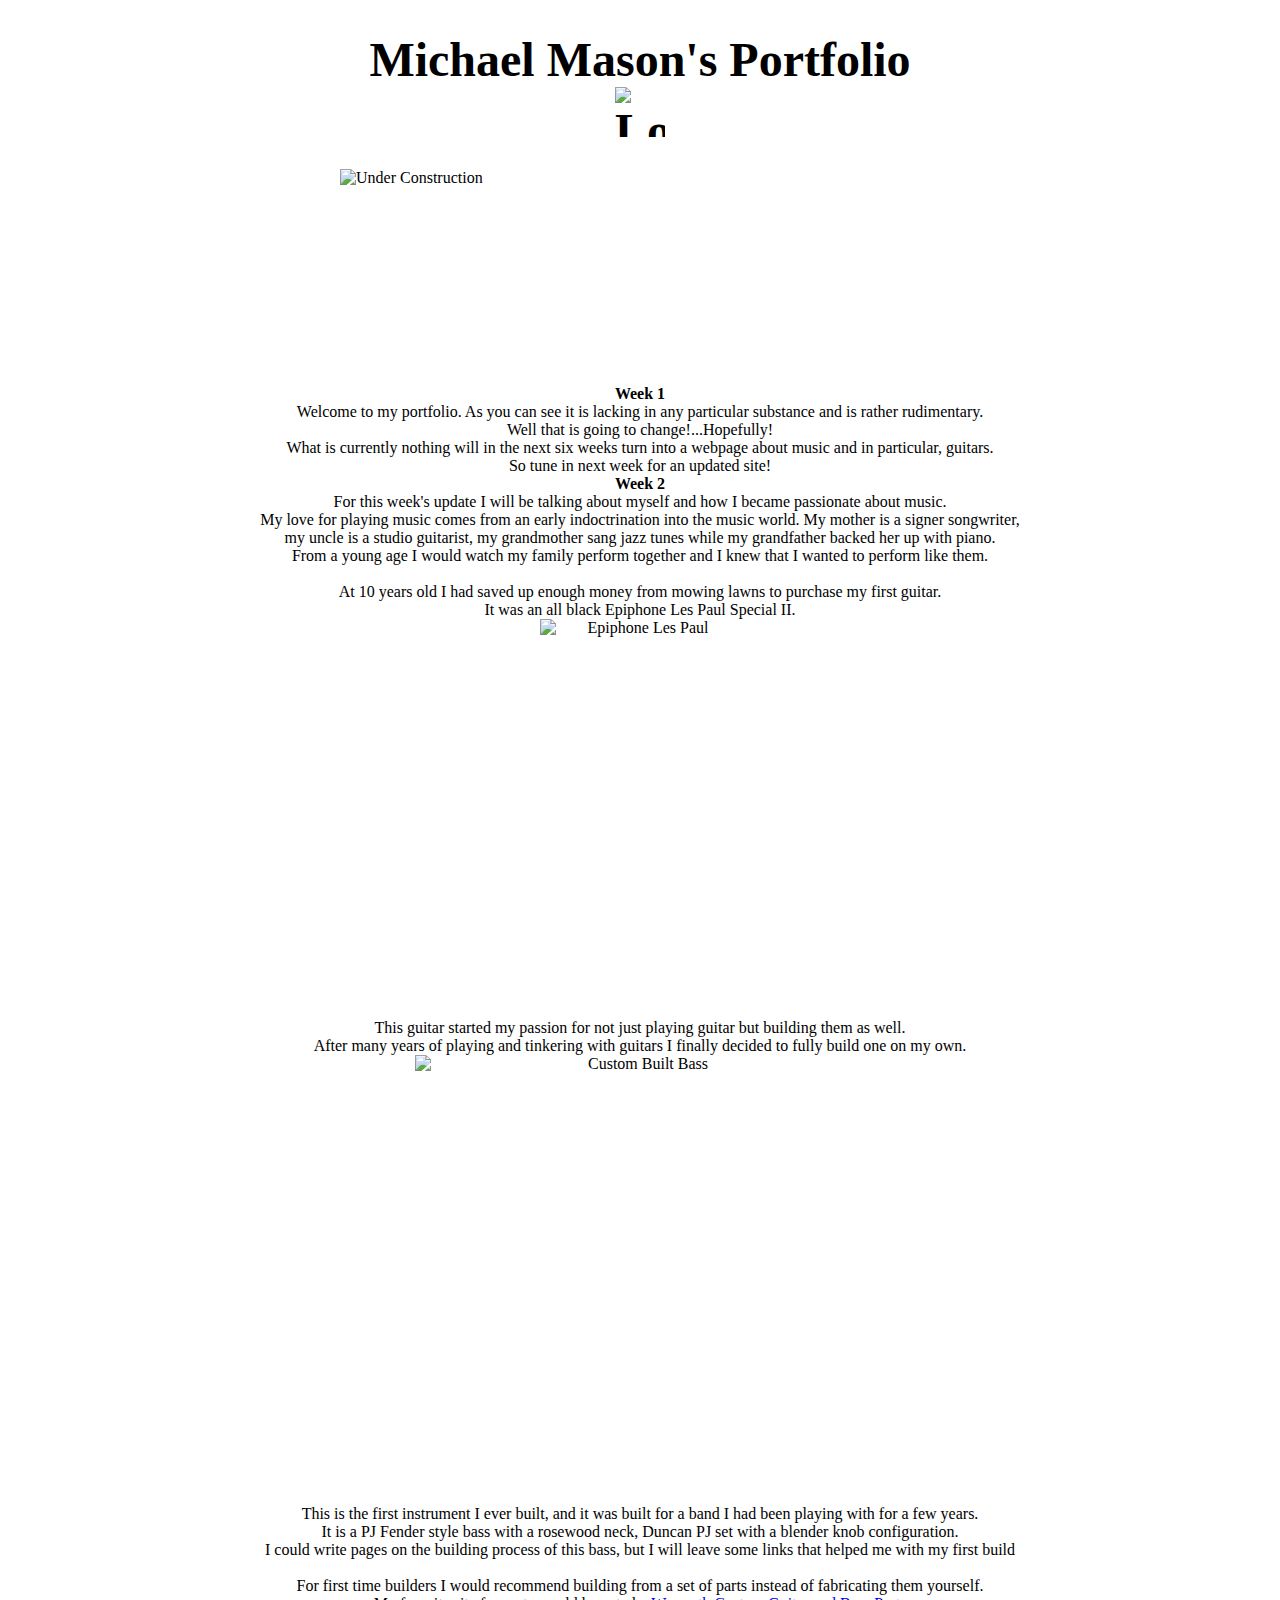
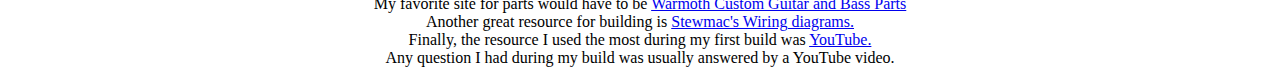
==== index.html @ d54d88b1 "Update index.html" ====
<!DOCTYPE html>
<html lang="en">
<head>
  <meta charset="UTF-8">
  <title>Michael's Portfolio</title>
  <style>
    h1{
      text-align: center;
      font-size: 300%;
    }
    img{
      display: block;
      margin-left: auto;
      margin-right: auto;
    }
    p{
      text-align: center;
    }
  </style>
</head>
<body>
  <h1><b>Michael Mason's Portfolio</b><img
    src="https://www.pngitem.com/pimgs/m/409-4090129_rock-music-png-rock-band-guitar-logo-transparent.png"
    height = "50"
    width = "50"
    alt="Logo"></h1>
  <img
    src="https://media.istockphoto.com/id/1192837450/vector/under-construction-site-banner-sign-vector-black-and-yellow-diagonal-stripes-under.jpg?s=612x612&w=0&k=20&c=UJl_uhpxStWki_A-rII3fG_Kjp1-KKcjhHNpkCOvYwA="
    width="600"
    height="200"
    alt="Under Construction">
  <p>
   <b>Week 1</b><br>
    Welcome to my portfolio. As you can see it is lacking in any particular substance and is rather rudimentary.<br>
    Well that is going to change!...Hopefully!<br>
    What is currently nothing will in the next six weeks turn into a webpage about music and in particular, guitars.<br>
    So tune in next week for an updated site!<br>
    <b>Week 2</b><br>
    For this week's update I will be talking about myself and how I became passionate about music. <br>
    My love for playing music comes from an early indoctrination into the music world. My mother is a signer songwriter,<br>
    my uncle is a studio guitarist, my grandmother sang jazz tunes while my grandfather backed her up with piano.<br>
    From a young age I would watch my family perform together and I knew that I wanted to perform like them. <br>
    <br>
    At 10 years old I had saved up enough money from mowing lawns to purchase my first guitar.<br>
    It was an all black Epiphone Les Paul Special II.
    <img
      src="https://m.media-amazon.com/images/I/61bq1S-CwxL.jpg"
      width="200"
      height="400"
      alt="Epiphone Les Paul">
    This guitar started my passion for not just playing guitar but building them as well.<br>
    After many years of playing and tinkering with guitars I finally decided to fully build one on my own.
    <img
      src="https://scontent-iad3-2.xx.fbcdn.net/v/t1.18169-9/12065597_499163160247799_5382206415745542548_n.jpg?_nc_cat=109&ccb=1-7&_nc_sid=174925&_nc_ohc=hKp-xWjkOuwAX_eaf2B&_nc_ht=scontent-iad3-2.xx&oh=00_AfCtONgJZ9IlGTH0WcA49i5mfy-1NYeP2qNp2TRQ_ebX-w&oe=63A24307"
      width="450"
      height="450"
      alt="Custom Built Bass">
    This is the first instrument I ever built, and it was built for a band I had been playing with for a few years.<br>
    It is a PJ Fender style bass with a rosewood neck, Duncan PJ set with a blender knob configuration.<br>
    I could write pages on the building process of this bass, but I will leave some links that helped me with my first build<br>
    <br>
    For first time builders I would recommend building from a set of parts instead of fabricating them yourself.<br>
    My favorite site for parts would have to be <a href="https://warmoth.com/">Warmoth Custom Guitar and Bass Parts</a><br>
    Another great resource for building is <a href="https://www.stewmac.com/video-and-ideas/online-resources/learn-about-guitar-pickups-and-electronics-and-wiring/understanding-guitar-wiring-part-11-sample-diagrams/"> Stewmac's Wiring diagrams.</a><br>
    Finally, the resource I used the most during my first build was <a href="http://www.youtube.com/">YouTube.</a> <br>
    Any question I had during my build was usually answered by a YouTube video.
  </p>
</body>
</html>
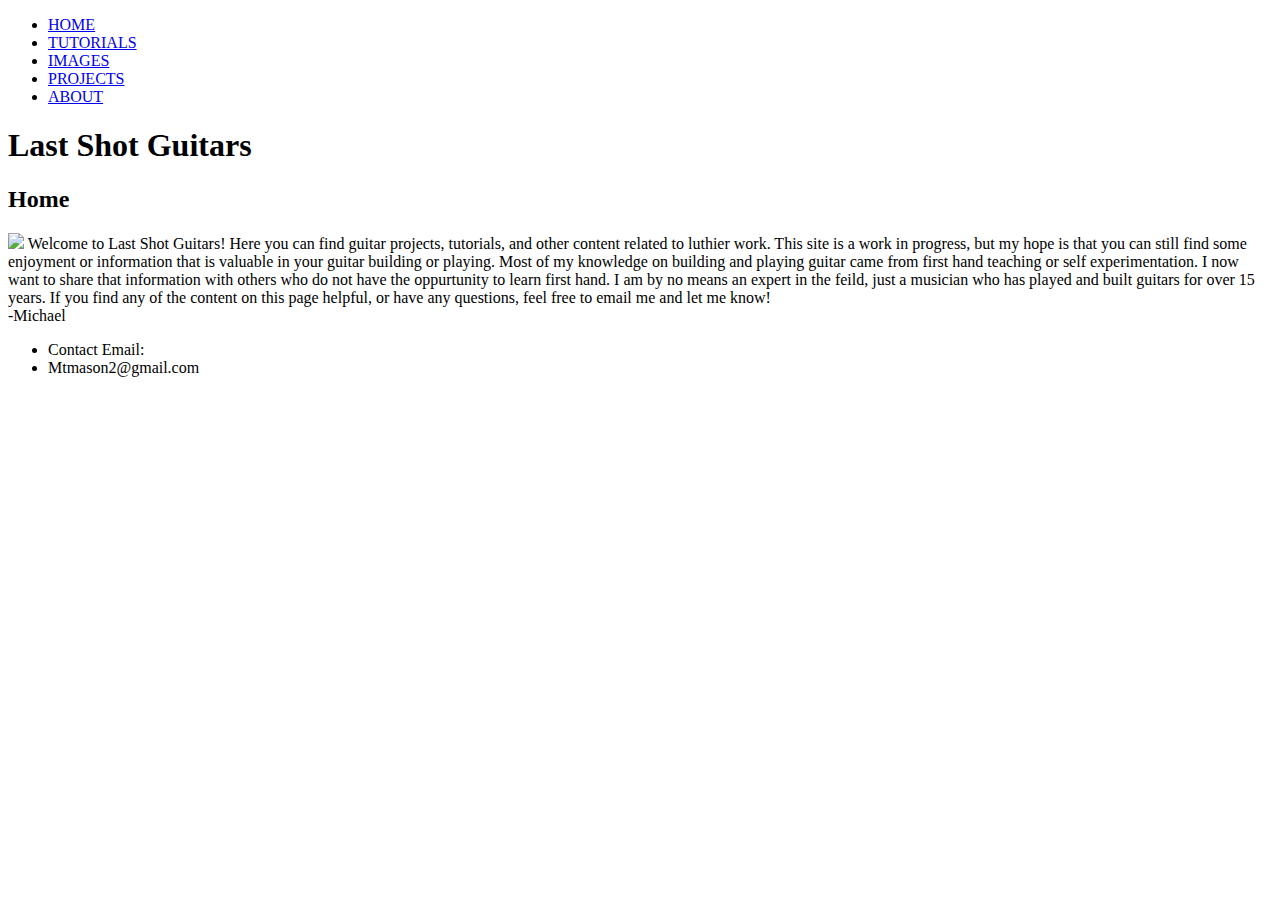
==== commit 5c811b38: "Update index.html" ====
--- a/index.html
+++ b/index.html
@@ -2,68 +2,39 @@
 <html lang="en">
 <head>
   <meta charset="UTF-8">
-  <title>Michael's Portfolio</title>
-  <style>
-    h1{
-      text-align: center;
-      font-size: 300%;
-    }
-    img{
-      display: block;
-      margin-left: auto;
-      margin-right: auto;
-    }
-    p{
-      text-align: center;
-    }
-  </style>
+  <link rel="stylesheet" href="style.css"/>
+  <title>Last Shot Guitars</title>
+  <meta name="description" content="This is a demo site for school">
 </head>
 <body>
-  <h1><b>Michael Mason's Portfolio</b><img
-    src="https://www.pngitem.com/pimgs/m/409-4090129_rock-music-png-rock-band-guitar-logo-transparent.png"
-    height = "50"
-    width = "50"
-    alt="Logo"></h1>
-  <img
-    src="https://media.istockphoto.com/id/1192837450/vector/under-construction-site-banner-sign-vector-black-and-yellow-diagonal-stripes-under.jpg?s=612x612&w=0&k=20&c=UJl_uhpxStWki_A-rII3fG_Kjp1-KKcjhHNpkCOvYwA="
-    width="600"
-    height="200"
-    alt="Under Construction">
+  <header class="main-header">
+    <nav class="nav main-nav">
+      <ul>
+        <li><a href="index.html">HOME</a></li>
+        <li><a href="tuturials.html">TUTORIALS</a></li>
+        <li><a href="images.html">IMAGES</a></li>
+        <li><a href="projects.html">PROJECTS</a></li>
+        <li><a href="about.html">ABOUT</a></li>
+      </ul>
+    </nav>
+    <h1> Last Shot Guitars</h1>
+  </header>
+  <h2> Home</h2>
   <p>
-   <b>Week 1</b><br>
-    Welcome to my portfolio. As you can see it is lacking in any particular substance and is rather rudimentary.<br>
-    Well that is going to change!...Hopefully!<br>
-    What is currently nothing will in the next six weeks turn into a webpage about music and in particular, guitars.<br>
-    So tune in next week for an updated site!<br>
-    <b>Week 2</b><br>
-    For this week's update I will be talking about myself and how I became passionate about music. <br>
-    My love for playing music comes from an early indoctrination into the music world. My mother is a signer songwriter,<br>
-    my uncle is a studio guitarist, my grandmother sang jazz tunes while my grandfather backed her up with piano.<br>
-    From a young age I would watch my family perform together and I knew that I wanted to perform like them. <br>
-    <br>
-    At 10 years old I had saved up enough money from mowing lawns to purchase my first guitar.<br>
-    It was an all black Epiphone Les Paul Special II.
-    <img
-      src="https://m.media-amazon.com/images/I/61bq1S-CwxL.jpg"
-      width="200"
-      height="400"
-      alt="Epiphone Les Paul">
-    This guitar started my passion for not just playing guitar but building them as well.<br>
-    After many years of playing and tinkering with guitars I finally decided to fully build one on my own.
-    <img
-      src="https://scontent-iad3-2.xx.fbcdn.net/v/t1.18169-9/12065597_499163160247799_5382206415745542548_n.jpg?_nc_cat=109&ccb=1-7&_nc_sid=174925&_nc_ohc=hKp-xWjkOuwAX_eaf2B&_nc_ht=scontent-iad3-2.xx&oh=00_AfCtONgJZ9IlGTH0WcA49i5mfy-1NYeP2qNp2TRQ_ebX-w&oe=63A24307"
-      width="450"
-      height="450"
-      alt="Custom Built Bass">
-    This is the first instrument I ever built, and it was built for a band I had been playing with for a few years.<br>
-    It is a PJ Fender style bass with a rosewood neck, Duncan PJ set with a blender knob configuration.<br>
-    I could write pages on the building process of this bass, but I will leave some links that helped me with my first build<br>
-    <br>
-    For first time builders I would recommend building from a set of parts instead of fabricating them yourself.<br>
-    My favorite site for parts would have to be <a href="https://warmoth.com/">Warmoth Custom Guitar and Bass Parts</a><br>
-    Another great resource for building is <a href="https://www.stewmac.com/video-and-ideas/online-resources/learn-about-guitar-pickups-and-electronics-and-wiring/understanding-guitar-wiring-part-11-sample-diagrams/"> Stewmac's Wiring diagrams.</a><br>
-    Finally, the resource I used the most during my first build was <a href="http://www.youtube.com/">YouTube.</a> <br>
-    Any question I had during my build was usually answered by a YouTube video.
+    <img class="home-pic" src="images/profile-pic.png">
+    Welcome to Last Shot Guitars! Here you can find guitar projects, tutorials, and other content related to 
+    luthier work. This site is a work in progress, but my hope is that you can still find some enjoyment or 
+    information that is valuable in your guitar building or playing. Most of my knowledge on building and 
+    playing guitar came from first hand teaching or self experimentation. I now want to share that information
+    with others who do not have the oppurtunity to learn first hand. I am by no means an expert in the feild, 
+    just a musician who has played and built guitars for over 15 years. If you find any of the content on this 
+    page helpful, or have any questions, feel free to email me and let me know! <br> -Michael
   </p>
+ <footer class="main-footer">
+    <ul class="sub-footer">
+      <li>Contact Email:</li>
+      <li>Mtmason2@gmail.com</li>
+    </ul>
+ </footer>
 </body>
 </html>
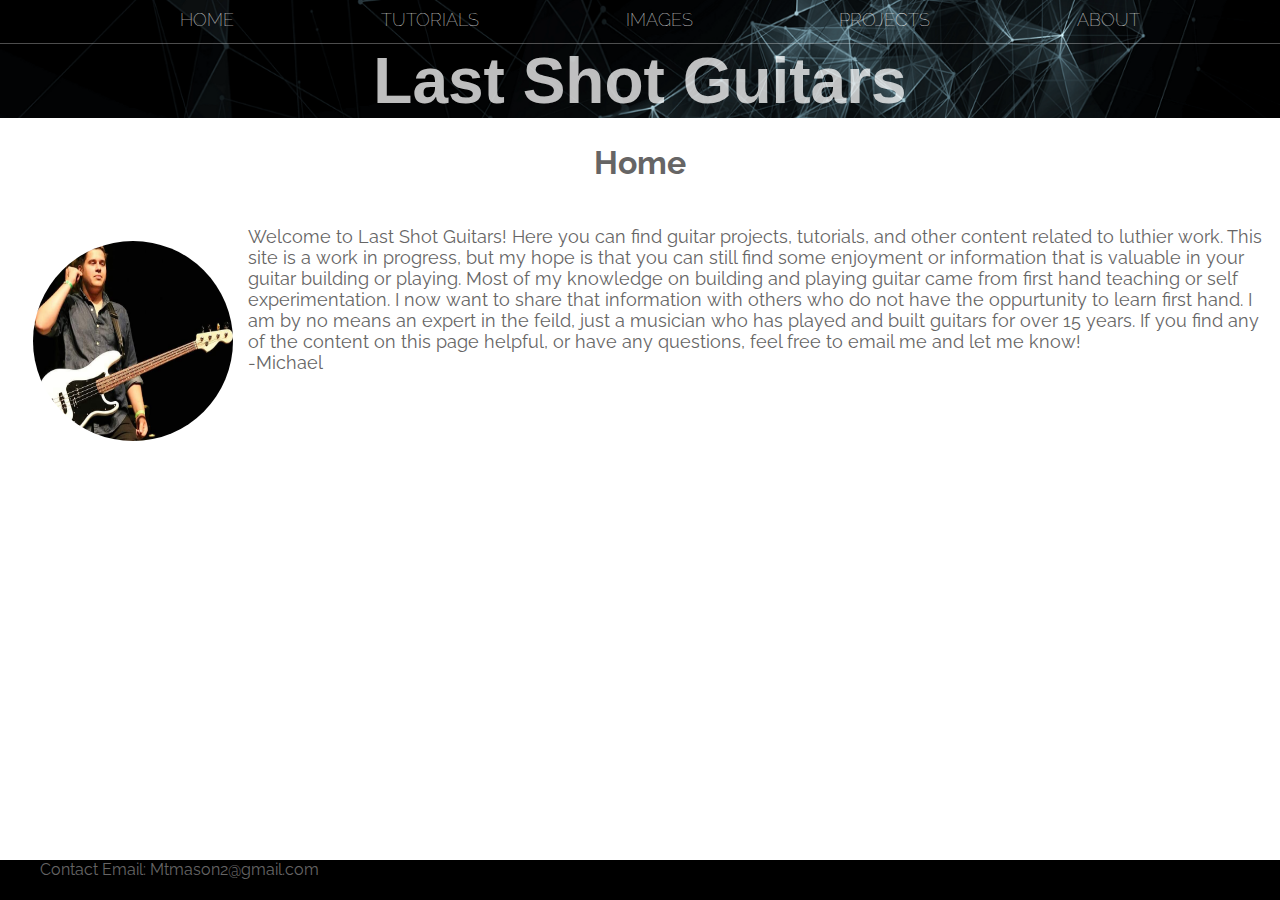
==== commit 6cf6c9cc: "Update index.html" ====
--- a/index.html
+++ b/index.html
@@ -1,40 +1,40 @@
-<!DOCTYPE html>
-<html lang="en">
-<head>
-  <meta charset="UTF-8">
-  <link rel="stylesheet" href="style.css"/>
-  <title>Last Shot Guitars</title>
-  <meta name="description" content="This is a demo site for school">
-</head>
-<body>
-  <header class="main-header">
-    <nav class="nav main-nav">
-      <ul>
-        <li><a href="index.html">HOME</a></li>
-        <li><a href="tuturials.html">TUTORIALS</a></li>
-        <li><a href="images.html">IMAGES</a></li>
-        <li><a href="projects.html">PROJECTS</a></li>
-        <li><a href="about.html">ABOUT</a></li>
-      </ul>
-    </nav>
-    <h1> Last Shot Guitars</h1>
-  </header>
-  <h2> Home</h2>
-  <p>
-    <img class="home-pic" src="images/profile-pic.png">
-    Welcome to Last Shot Guitars! Here you can find guitar projects, tutorials, and other content related to 
-    luthier work. This site is a work in progress, but my hope is that you can still find some enjoyment or 
-    information that is valuable in your guitar building or playing. Most of my knowledge on building and 
-    playing guitar came from first hand teaching or self experimentation. I now want to share that information
-    with others who do not have the oppurtunity to learn first hand. I am by no means an expert in the feild, 
-    just a musician who has played and built guitars for over 15 years. If you find any of the content on this 
-    page helpful, or have any questions, feel free to email me and let me know! <br> -Michael
-  </p>
- <footer class="main-footer">
-    <ul class="sub-footer">
-      <li>Contact Email:</li>
-      <li>Mtmason2@gmail.com</li>
-    </ul>
- </footer>
-</body>
-</html>
+<!DOCTYPE html>
+<html lang="en">
+<head>
+  <meta charset="UTF-8">
+  <link rel="stylesheet" href="https://mtmason2.github.io/style.css"/>
+  <title>Last Shot Guitars</title>
+  <meta name="description" content="This is a demo site for school">
+</head>
+<body>
+  <header class="main-header">
+    <nav class="nav main-nav">
+      <ul>
+        <li><a href="https://mtmason2.github.io/index.html">HOME</a></li>
+        <li><a href="https://mtmason2.github.io/tuturials.html">TUTORIALS</a></li>
+        <li><a href="https://mtmason2.github.io/images.html">IMAGES</a></li>
+        <li><a href="https://mtmason2.github.io/projects.html">PROJECTS</a></li>
+        <li><a href="https://mtmason2.github.io/about.html">ABOUT</a></li>
+      </ul>
+    </nav>
+    <h1> Last Shot Guitars</h1>
+  </header>
+  <h2> Home</h2>
+  <p>
+    <img class="home-pic" src="https://mtmason2.github.io/images/profile-pic.png">
+    Welcome to Last Shot Guitars! Here you can find guitar projects, tutorials, and other content related to 
+    luthier work. This site is a work in progress, but my hope is that you can still find some enjoyment or 
+    information that is valuable in your guitar building or playing. Most of my knowledge on building and 
+    playing guitar came from first hand teaching or self experimentation. I now want to share that information
+    with others who do not have the oppurtunity to learn first hand. I am by no means an expert in the feild, 
+    just a musician who has played and built guitars for over 15 years. If you find any of the content on this 
+    page helpful, or have any questions, feel free to email me and let me know! <br> -Michael
+  </p>
+ <footer class="main-footer">
+    <ul class="sub-footer">
+      <li>Contact Email:</li>
+      <li>Mtmason2@gmail.com</li>
+    </ul>
+ </footer>
+</body>
+</html>
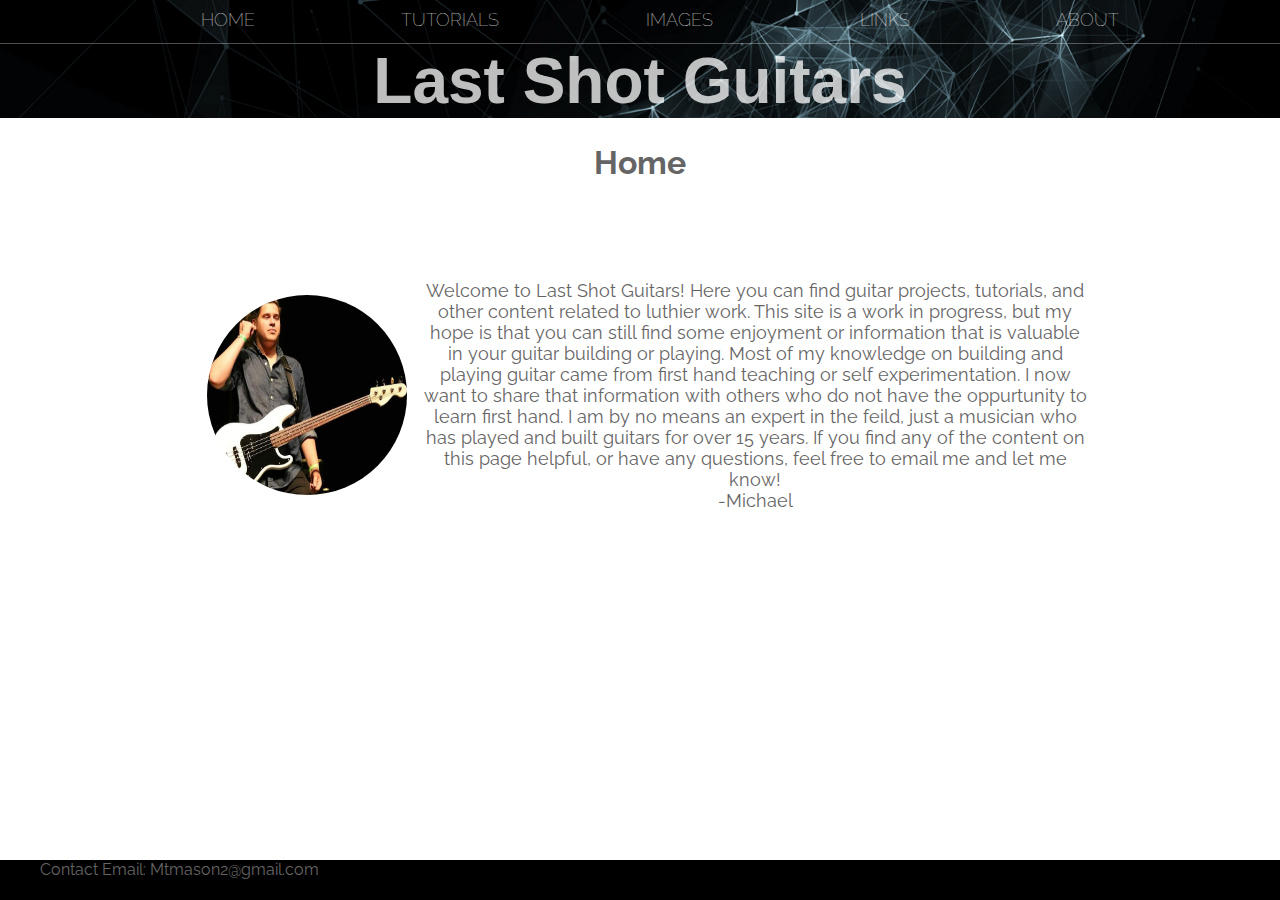
==== commit 48266576: "Update index.html" ====
--- a/index.html
+++ b/index.html
@@ -2,7 +2,7 @@
 <html lang="en">
 <head>
   <meta charset="UTF-8">
-  <link rel="stylesheet" href="https://mtmason2.github.io/style.css"/>
+  <link rel="stylesheet" href="style.css"/>
   <title>Last Shot Guitars</title>
   <meta name="description" content="This is a demo site for school">
 </head>
@@ -10,18 +10,18 @@
   <header class="main-header">
     <nav class="nav main-nav">
       <ul>
-        <li><a href="https://mtmason2.github.io/index.html">HOME</a></li>
-        <li><a href="https://mtmason2.github.io/tuturials.html">TUTORIALS</a></li>
-        <li><a href="https://mtmason2.github.io/images.html">IMAGES</a></li>
-        <li><a href="https://mtmason2.github.io/projects.html">PROJECTS</a></li>
-        <li><a href="https://mtmason2.github.io/about.html">ABOUT</a></li>
+        <li><a href="index.html">HOME</a></li>
+        <li><a href="tutorials.html">TUTORIALS</a></li>
+        <li><a href="images.html">IMAGES</a></li>
+        <li><a href="links.html">LINKS</a></li>
+        <li><a href="about.html">ABOUT</a></li>
       </ul>
     </nav>
     <h1> Last Shot Guitars</h1>
   </header>
   <h2> Home</h2>
   <p>
-    <img class="home-pic" src="https://mtmason2.github.io/images/profile-pic.png">
+    <img class="home-pic" src="images/profile-pic.png">
     Welcome to Last Shot Guitars! Here you can find guitar projects, tutorials, and other content related to 
     luthier work. This site is a work in progress, but my hope is that you can still find some enjoyment or 
     information that is valuable in your guitar building or playing. Most of my knowledge on building and 
--- a/style.css
+++ b/style.css
@@ -0,0 +1,139 @@
+@import url('https://fonts.googleapis.com/css?family=Raleway:300,400');
+
+*{
+  box-sizing: border-box;
+  font-family: Raleway;
+  Color: rgb(102, 101, 101);
+  overflow:auto;
+}
+
+html, body {
+  margin: 0;
+  padding: 0;
+  height: 100%;
+}
+
+ul {
+  margin: 0;
+}
+
+.nav li {
+  display: inline;
+}
+
+.nav a {
+  display: inline-block;
+  padding: .5em;
+  color: white;
+  text-decoration: none;
+}
+
+.main-nav li{
+  padding: 0 5%;
+}
+
+.main-nav {
+  text-align: center;
+  font-size: 1.1em;
+  font-weight: lighter;
+  border-bottom: 1px solid rgba(255,255,255,.3);
+}
+
+.nav a:hover {
+  background-color: rgba(255,255,255,.3);
+}
+
+.main-header {
+  background-image: url(images/Dark.png);
+  background-size: cover;
+}
+
+h1 {
+  text-align: center;
+  margin: 0;
+  font-size: 4em;
+  font-family: Verdana, Geneva, Tahoma, sans-serif;
+  color: rgba(255, 255, 255, 0.744)
+}
+
+.main-footer {
+  background-color: black;
+  position: absolute;
+  bottom: 0;
+  width: 100%;
+  height: 2.5rem;
+}
+
+.sub-footer li {
+  display: inline;
+}
+
+h2 {
+  text-align: center;
+  font-weight: bolder;
+  font-size: xx-large;
+}
+p {
+  padding: 4em;
+  font-size: large;
+  padding-left: 15%;
+  padding-right: 15%;
+  text-align: center;
+}
+
+.home-pic {
+  float: left;
+  height: 200px;
+  width: 200px;
+  margin: 15px;
+  border-radius: 50% ;
+}
+
+.container{
+  max-width: 1000px;
+  margin: 0 auto;
+  padding: 0 1.5em;
+  text-align: center;
+}
+
+.image-words {
+  display: flex;
+  flex-wrap: wrap;
+  text-align: center;
+}
+
+.image-word {
+  margin: 30px;
+}
+
+.picture {
+  height: 250px;
+  margin-left: auto;
+  margin-right: auto;
+}
+
+.image-desc {
+  display: block;
+  width: 100%;
+  text-align: center;
+  font-weight: bold;
+  font-size: 1em;
+  color: #333;
+  margin-bottom: 0px;
+}
+
+h3{
+  text-align: center;
+}
+
+iframe {
+  padding: 1.5em;
+  display: block;
+  margin-left: auto;
+  margin-right: auto;
+}
+.center {
+  border: 5px solid;
+  display: flex;
+  justify-content: center;
+}
